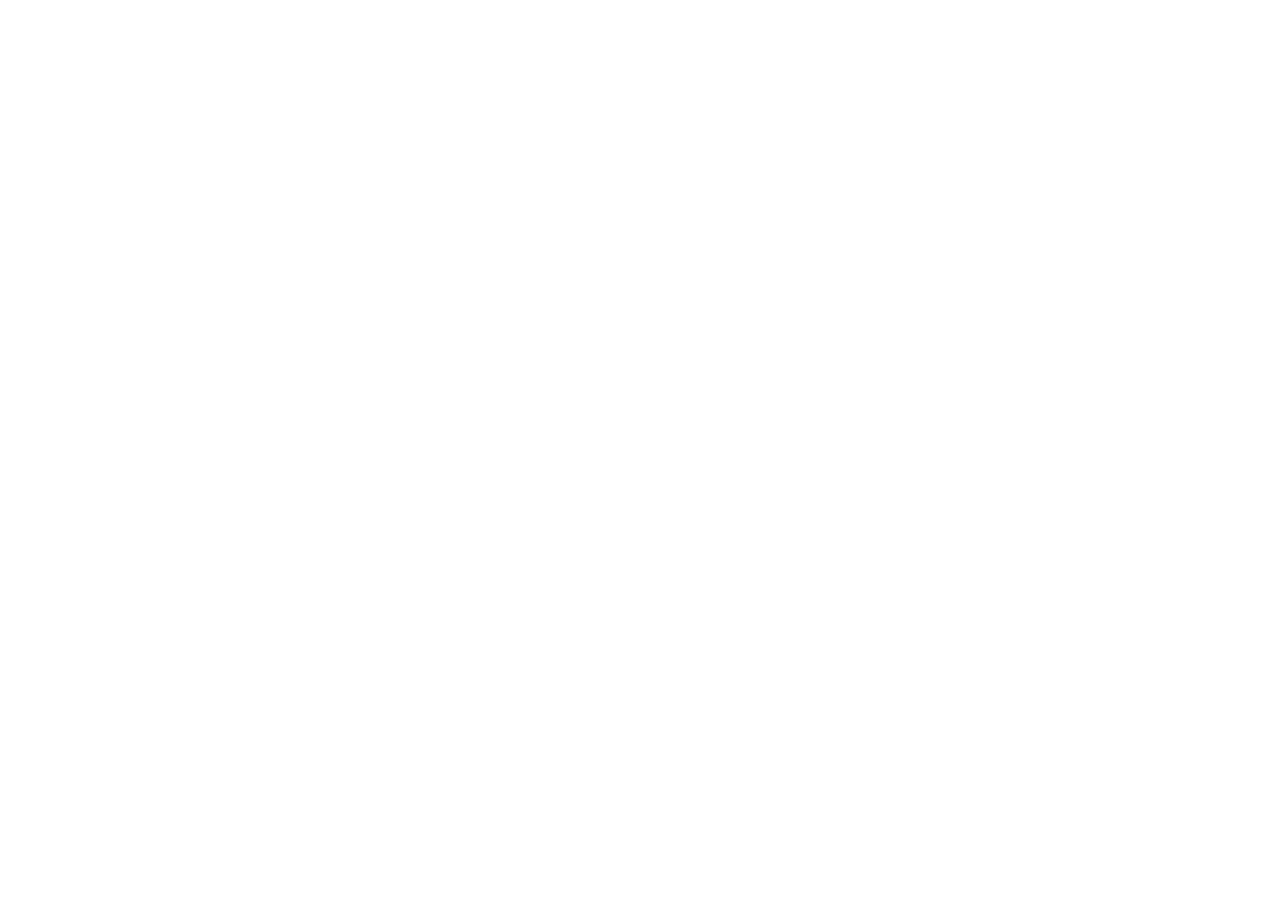
==== details/index.html @ 28a89fa0 "adding a subpage" ====
<!DOCTYPE html>
<html lang="en">
<head>
    <meta charset="UTF-8">
    <meta http-equiv="X-UA-Compatible" content="IE=edge">
    <meta name="viewport" content="width=device-width, initial-scale=1.0">
    <title>Document</title>
    <link rel="stylesheet" href="style.css">
    <script src="main.js"></script>

</head>
<body>
    <div class="firstDiv"></div>
    <div class="secondDiv"></div>
    <div class="thirdDiv"></div>
    
</body>
</html>
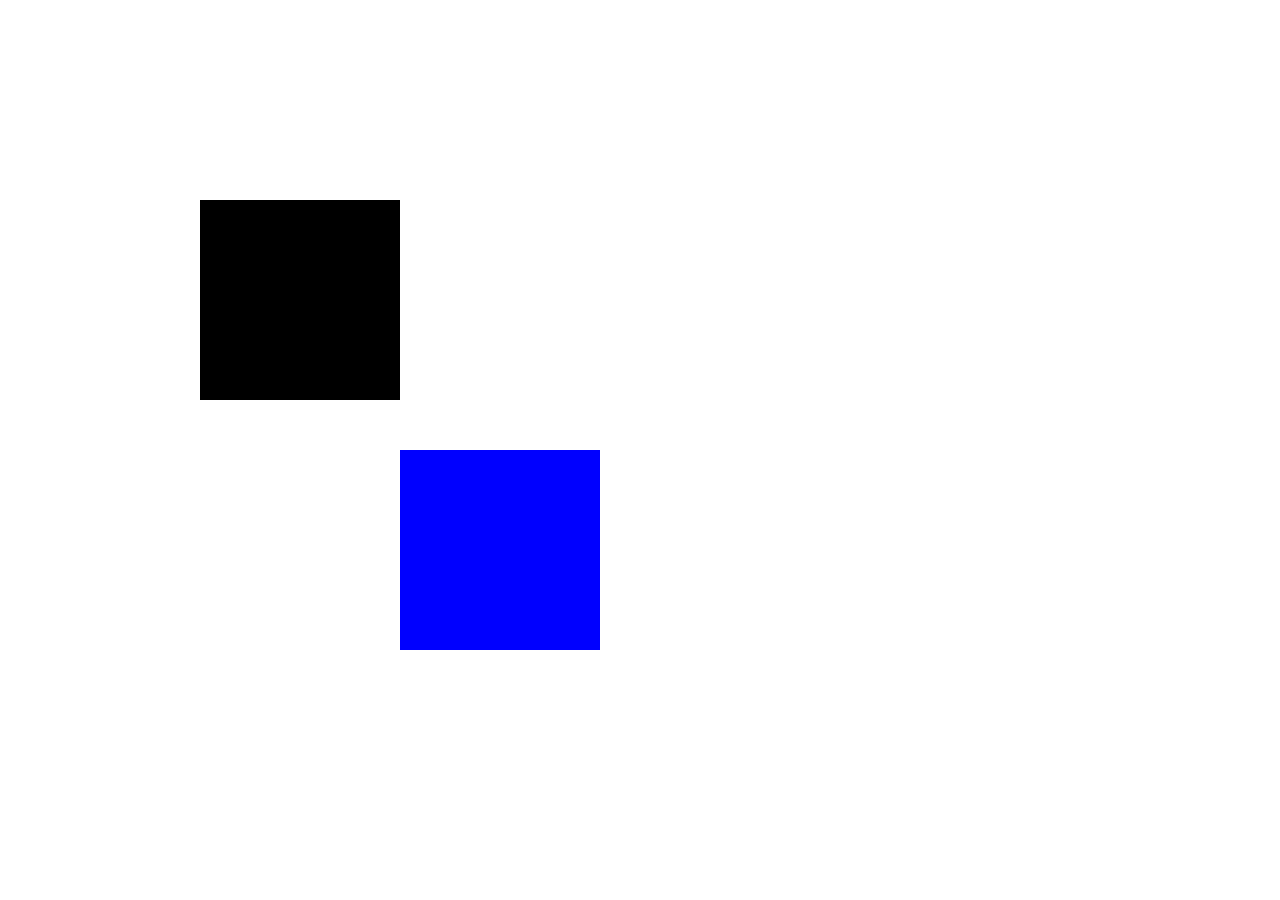
==== commit d6a090c0: "add a hyperlink" ====
--- a/details/index.html
+++ b/details/index.html
@@ -5,8 +5,8 @@
     <meta http-equiv="X-UA-Compatible" content="IE=edge">
     <meta name="viewport" content="width=device-width, initial-scale=1.0">
     <title>Document</title>
-    <link rel="stylesheet" href="style.css">
-    <script src="main.js"></script>
+    <link rel="stylesheet" href="/style.css"">
+    <script src="/main.js"></script>
 
 </head>
 <body>
--- a/style.css
+++ b/style.css
@@ -0,0 +1,27 @@
+.firstDiv{
+    width: 200px;
+    height: 200px;
+    background-color: black;
+    margin: 0px;
+    position: absolute;
+    top:200px;
+    left:200px;
+}
+.secondDiv{
+    width: 200px;
+    height: 200px;
+    background-color: red;
+    margin: 0px;
+    position: absolute;
+    top:450px;
+    left:400px;
+}
+.thirdDiv{
+    width: 200px;
+    height: 200px;
+    background-color: blue;
+    margin: 0px;
+    position: absolute;
+    top:450px;
+    left:400px;
+}